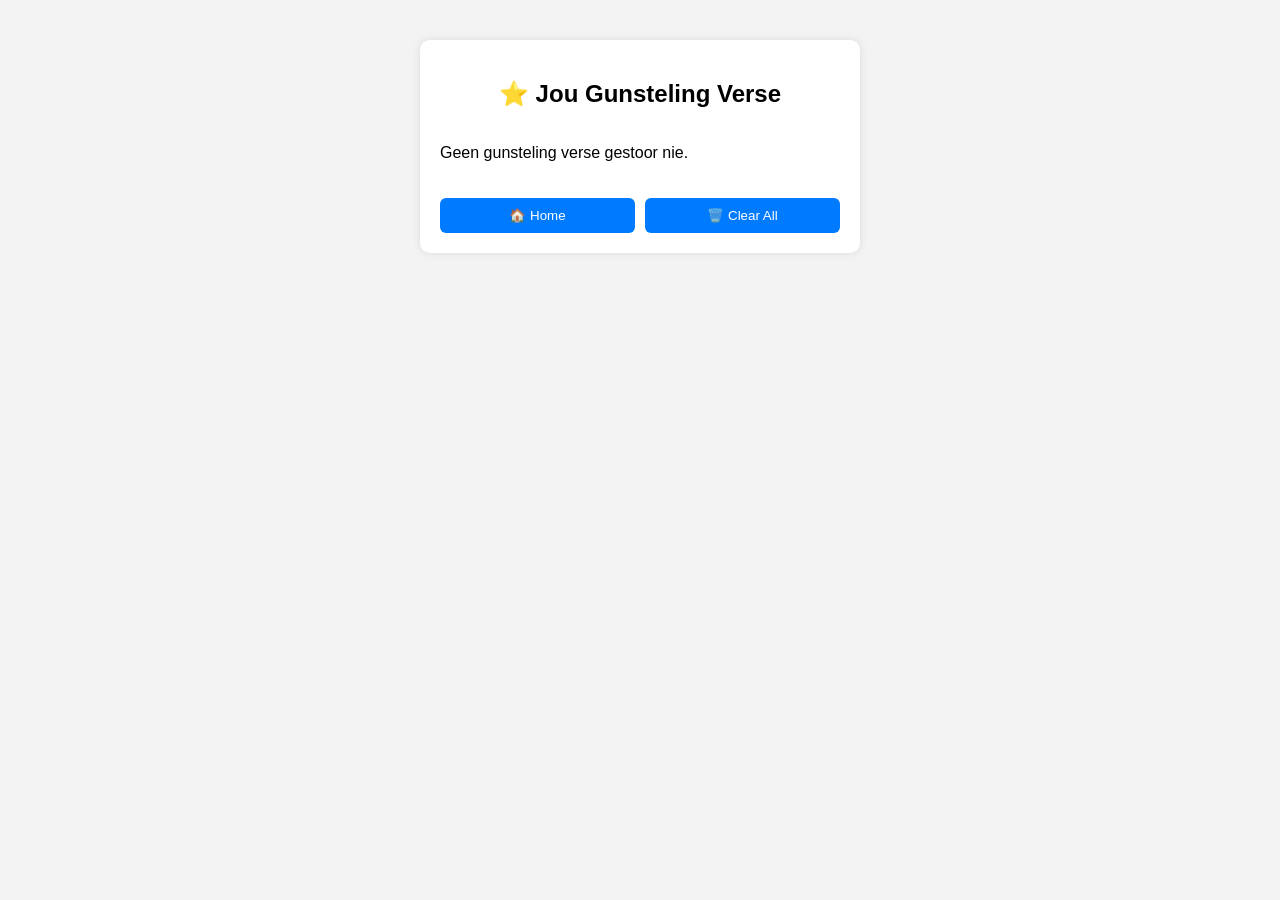
==== favorites.html @ 3d9cec84 "Add files via upload" ====
<!DOCTYPE html>
<html lang="af">
<head>
  <meta charset="UTF-8" />
  <meta name="viewport" content="width=device-width, initial-scale=1.0"/>
  <title>Gunsteling Verse</title>
  <style>
    body {
      font-family: Arial, sans-serif;
      background-color: #f3f3f3;
      display: flex;
      justify-content: center;
      align-items: flex-start;
      min-height: 100vh;
      margin: 0;
    }

    .page {
      background: white;
      padding: 20px;
      border-radius: 10px;
      box-shadow: 0 0 10px rgba(0, 0, 0, 0.1);
      width: 90%;
      max-width: 400px;
      margin-top: 40px;
    }

    h2 {
      text-align: center;
      margin-bottom: 20px;
    }

    .buttons-container {
      max-height: 350px;
      overflow-y: auto;
      display: flex;
      flex-direction: column;
      gap: 10px;
    }

    .favorite-item {
      background: #f9f9f9;
      border: 1px solid #ddd;
      padding: 10px;
      border-radius: 6px;
      position: relative;
    }

    .favorite-item strong {
      display: block;
      margin-bottom: 5px;
    }

    .delete-btn {
      position: absolute;
      top: 8px;
      right: 8px;
      background: transparent;
      border: none;
      color: #d11a2a;
      font-size: 18px;
      cursor: pointer;
    }

    .delete-btn:hover {
      color: #a7001f;
    }

    .favorites-footer {
      margin-top: 20px;
      display: flex;
      justify-content: space-between;
      gap: 10px;
    }

    .favorites-footer .button {
      flex: 1;
      padding: 10px;
      background-color: #007bff;
      color: white;
      border: none;
      border-radius: 6px;
      cursor: pointer;
    }

    .favorites-footer .button:hover {
      background-color: #0056b3;
    }

    .clear-btn {
      background-color: #dc3545;
    }

    .clear-btn:hover {
      background-color: #b02a37;
    }
  </style>
</head>
<body>
  <div id="favoritesContainer" class="page">
    <h2>⭐ Jou Gunsteling Verse</h2>
    <div id="favoritesList" class="buttons-container">
      <!-- Favorite verses will appear here -->
    </div>

    <div class="favorites-footer">
      <button class="button" onclick="window.location.href='index.html'">🏠 Home</button>
      <button class="button clear-btn" onclick="clearAllFavorites()">🗑️ Clear All</button>
    </div>
  </div>


  
  <script>
    function renderFavorites() {
      const list = document.getElementById("favoritesList");
      list.innerHTML = "";

      const favorites = JSON.parse(localStorage.getItem("favorites") || "[]");

      if (favorites.length === 0) {
        list.innerHTML = "<p>Geen gunsteling verse gestoor nie.</p>";
        return;
      }

      favorites.forEach((v, index) => {
        const item = document.createElement("div");
        item.className = "favorite-item";

        item.innerHTML = `
          <strong>${v.title}</strong>
          <span>${v.text}</span>
          <button class="delete-btn" onclick="deleteFavorite('${v.id}')">🗑️</button>
        `;

        list.appendChild(item);
      });
    }

    function deleteFavorite(id) {
      let favorites = JSON.parse(localStorage.getItem("favorites") || "[]");
      favorites = favorites.filter(v => v.id !== id);
      localStorage.setItem("favorites", JSON.stringify(favorites));
      renderFavorites();
    }

    function clearAllFavorites() {
      if (confirm("Is jy seker jy wil alle gunstelinge verwyder?")) {
        localStorage.removeItem("favorites");
        renderFavorites();
      }
    }

    document.addEventListener("DOMContentLoaded", renderFavorites);
  </script>
  
</body>
</html>
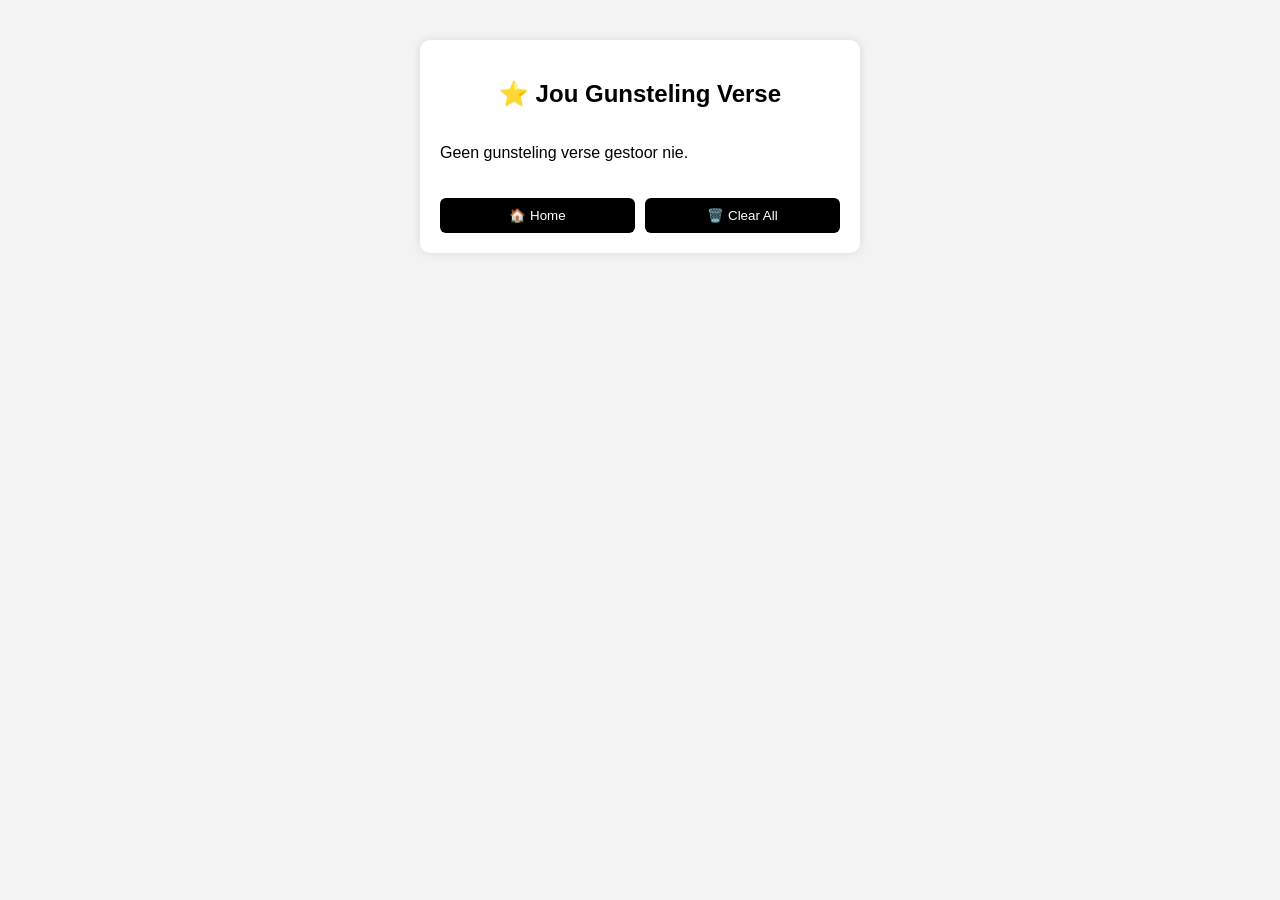
==== commit 314da68d: "Add files via upload" ====
--- a/favorites.html
+++ b/favorites.html
@@ -1,158 +1,364 @@
 <!DOCTYPE html>
 <html lang="af">
 <head>
-  <meta charset="UTF-8" />
-  <meta name="viewport" content="width=device-width, initial-scale=1.0"/>
-  <title>Gunsteling Verse</title>
-  <style>
-    body {
-      font-family: Arial, sans-serif;
-      background-color: #f3f3f3;
-      display: flex;
-      justify-content: center;
-      align-items: flex-start;
-      min-height: 100vh;
-      margin: 0;
-    }
-
-    .page {
-      background: white;
-      padding: 20px;
-      border-radius: 10px;
-      box-shadow: 0 0 10px rgba(0, 0, 0, 0.1);
-      width: 90%;
-      max-width: 400px;
-      margin-top: 40px;
-    }
-
-    h2 {
-      text-align: center;
-      margin-bottom: 20px;
-    }
-
-    .buttons-container {
-      max-height: 350px;
-      overflow-y: auto;
-      display: flex;
-      flex-direction: column;
-      gap: 10px;
-    }
-
-    .favorite-item {
-      background: #f9f9f9;
-      border: 1px solid #ddd;
-      padding: 10px;
-      border-radius: 6px;
-      position: relative;
-    }
-
-    .favorite-item strong {
-      display: block;
-      margin-bottom: 5px;
-    }
-
-    .delete-btn {
-      position: absolute;
-      top: 8px;
-      right: 8px;
-      background: transparent;
-      border: none;
-      color: #d11a2a;
-      font-size: 18px;
-      cursor: pointer;
-    }
-
-    .delete-btn:hover {
-      color: #a7001f;
-    }
-
-    .favorites-footer {
-      margin-top: 20px;
-      display: flex;
-      justify-content: space-between;
-      gap: 10px;
-    }
-
-    .favorites-footer .button {
-      flex: 1;
-      padding: 10px;
-      background-color: #007bff;
-      color: white;
-      border: none;
-      border-radius: 6px;
-      cursor: pointer;
-    }
-
-    .favorites-footer .button:hover {
-      background-color: #0056b3;
-    }
-
-    .clear-btn {
-      background-color: #dc3545;
-    }
-
-    .clear-btn:hover {
-      background-color: #b02a37;
-    }
-  </style>
+<meta charset="UTF-8" />
+<meta name="viewport" content="width=device-width, initial-scale=1" />
+<title>Gunsteling Verse Met Kleure</title>
+<style>
+  body {
+    font-family: Arial, sans-serif;
+    background-color: #f3f3f3;
+    display: flex;
+    justify-content: center;
+    align-items: flex-start;
+    min-height: 100vh;
+    margin: 0;
+  }
+  .page {
+    background: white;
+    padding: 20px;
+    border-radius: 10px;
+    box-shadow: 0 0 10px rgba(0,0,0,0.1);
+    width: 90%;
+    max-width: 400px;
+    margin-top: 40px;
+    max-height: 90vh;
+    overflow-y: auto;
+  }
+  h2 {
+    text-align: center;
+    margin-bottom: 20px;
+  }
+  .buttons-container {
+    display: flex;
+    flex-direction: column;
+    gap: 10px;
+  }
+  .favorite-item {
+    background: #f9f9f9;
+    border: 1px solid #ddd;
+    padding: 10px;
+    border-radius: 6px;
+    position: relative;
+    cursor: default;
+  }
+  .favorite-item strong {
+    display: block;
+    margin-bottom: 5px;
+  }
+  .delete-btn {
+    position: absolute;
+    bottom: 8px;
+    right: 5px;
+    background: transparent;
+    border: none;
+    color: #ff0000;
+    font-size: 18px;
+    cursor: pointer;
+  }
+  .delete-btn:hover {
+    color: #a7001f;
+  }
+  .favorites-footer {
+    margin-top: 20px;
+    display: flex;
+    justify-content: space-between;
+    gap: 10px;
+  }
+  .favorites-footer .button {
+    flex: 1;
+    padding: 10px;
+    background-color: #000;
+    color: white;
+    border: none;
+    border-radius: 6px;
+    cursor: pointer;
+  }
+  .favorites-footer .button:hover {
+    background-color: #838383;
+  }
+  .clear-btn {
+    background-color: #dc3545;
+  }
+  .clear-btn:hover {
+    background-color: #b02a37;
+  }
+  .favorite-buttons button {
+    margin-right: 5px;
+    padding: 4px 8px;
+    font-size: 14px;
+    border: none;
+    background: #000;
+    color: white;
+    border-radius: 4px;
+    cursor: pointer;
+  }
+  .favorite-buttons button:hover {
+    background: #707070;
+  }
+
+  /* Color palette popup */
+  #colorPalette {
+    position: fixed;
+    display: none;
+    background: white;
+    border: 1px solid #ccc;
+    border-radius: 6px;
+    padding: 5px;
+    box-shadow: 0 2px 10px rgba(0,0,0,0.2);
+    z-index: 1000;
+  }
+  #colorPalette button {
+    width: 24px;
+    height: 24px;
+    border: none;
+    margin: 3px;
+    border-radius: 50%;
+    cursor: pointer;
+  }
+
+  /* Marker button colored */
+  .highlight-btn {
+    position: relative;
+  }
+  .highlight-btn.color-yellow { background-color: #fff176; color: black; }
+  .highlight-btn.color-green { background-color: #a5d6a7; color: black; }
+  .highlight-btn.color-pink  { background-color: #f48fb1; color: black; }
+  .highlight-btn.color-blue  { background-color: #81d4fa; color: black; }
+  .highlight-btn.color-none  { background-color: #000; color: white; }
+</style>
 </head>
 <body>
-  <div id="favoritesContainer" class="page">
-    <h2>⭐ Jou Gunsteling Verse</h2>
-    <div id="favoritesList" class="buttons-container">
-      <!-- Favorite verses will appear here -->
-    </div>
-
-    <div class="favorites-footer">
-      <button class="button" onclick="window.location.href='index.html'">🏠 Home</button>
-      <button class="button clear-btn" onclick="clearAllFavorites()">🗑️ Clear All</button>
-    </div>
+<div id="favoritesContainer" class="page">
+  <h2>⭐ Jou Gunsteling Verse</h2>
+  <div id="favoritesList" class="buttons-container">
+    <!-- Favorite verses go here -->
   </div>
 
-
-  
-  <script>
-    function renderFavorites() {
-      const list = document.getElementById("favoritesList");
-      list.innerHTML = "";
-
-      const favorites = JSON.parse(localStorage.getItem("favorites") || "[]");
-
-      if (favorites.length === 0) {
-        list.innerHTML = "<p>Geen gunsteling verse gestoor nie.</p>";
-        return;
-      }
-
-      favorites.forEach((v, index) => {
-        const item = document.createElement("div");
-        item.className = "favorite-item";
-
-        item.innerHTML = `
-          <strong>${v.title}</strong>
-          <span>${v.text}</span>
-          <button class="delete-btn" onclick="deleteFavorite('${v.id}')">🗑️</button>
-        `;
-
-        list.appendChild(item);
+  <div class="favorites-footer">
+    <button class="button" onclick="window.location.href='index.html'">🏠 Home</button>
+    <button class="button clear-btn" onclick="clearAllFavorites()">🗑️ Clear All</button>
+  </div>
+</div>
+
+<!-- Color palette popup -->
+<div id="colorPalette">
+  <button data-color="yellow" style="background:#fff176;" title="Geel"></button>
+  <button data-color="green" style="background:#a5d6a7;" title="Groen"></button>
+  <button data-color="pink"  style="background:#f48fb1;" title="Pienk"></button>
+  <button data-color="blue"  style="background:#81d4fa;" title="Blou"></button>
+  <button data-color="none"  style="background:#000; color:white;" title="Verwyder merk">X</button>
+</div>
+
+<script>
+  const favoritesList = document.getElementById("favoritesList");
+  const colorPalette = document.getElementById("colorPalette");
+
+  // Load favorites & render
+  function renderFavorites() {
+    favoritesList.innerHTML = "";
+    let favorites = JSON.parse(localStorage.getItem("favorites") || "[]");
+    if (favorites.length === 0) {
+      favoritesList.innerHTML = "<p>Geen gunsteling verse gestoor nie.</p>";
+      return;
+    }
+
+    favorites.forEach(fav => {
+      const div = document.createElement("div");
+      div.className = "favorite-item";
+      div.id = fav.id;
+
+      // If highlight HTML exists, use that, else plain text
+      const verseHTML = fav.highlightedHTML || escapeHtml(fav.text);
+
+      // Determine button color class from saved highlightColor, else none
+      const btnColorClass = fav.highlightColor ? `color-${fav.highlightColor}` : "color-none";
+
+      div.innerHTML = `
+        <strong>${fav.title}</strong>
+        <span class="highlightable-text">${verseHTML}</span>
+        ${fav.note ? `<div class="note-text">📝 ${fav.note}</div>` : ""}
+        <div class="favorite-buttons">
+          <button class="open-btn">📖 Open</button>
+          <button class="highlight-btn ${btnColorClass}" title="Markeer & verander kleur">🖍️</button>
+          <button class="note-btn">📝</button>
+          <button class="delete-btn">🗑️</button>
+        </div>
+      `;
+
+      // Add event listeners
+      // Open scroll
+      div.querySelector(".open-btn").addEventListener("click", e => {
+        e.stopPropagation();
+        window.location.href = "index.html?scrollTo=" + encodeURIComponent(fav.id);
       });
-    }
-
-    function deleteFavorite(id) {
-      let favorites = JSON.parse(localStorage.getItem("favorites") || "[]");
-      favorites = favorites.filter(v => v.id !== id);
-      localStorage.setItem("favorites", JSON.stringify(favorites));
+
+      // Delete favorite
+      div.querySelector(".delete-btn").addEventListener("click", e => {
+        e.stopPropagation();
+        deleteFavorite(fav.id);
+      });
+
+      // Add or edit note
+      div.querySelector(".note-btn").addEventListener("click", e => {
+        e.stopPropagation();
+        const newNote = prompt("Skryf 'n nota vir hierdie vers:", fav.note || "");
+        if (newNote !== null) {
+          fav.note = newNote.trim();
+          saveFavorite(fav);
+          renderFavorites();
+        }
+      });
+
+      // Highlight button click
+      div.querySelector(".highlight-btn").addEventListener("click", e => {
+        e.stopPropagation();
+        openColorPalette(e.currentTarget, div, fav);
+      });
+
+      favoritesList.appendChild(div);
+    });
+  }
+
+  // Escape HTML special chars to prevent XSS if needed
+  function escapeHtml(text) {
+    return text.replace(/[&<>"']/g, function(m) {
+      return ({
+        '&': '&amp;',
+        '<': '&lt;',
+        '>': '&gt;',
+        '"': '&quot;',
+        "'": '&#39;'
+      })[m];
+    });
+  }
+
+  // Save favorite (update or add)
+  function saveFavorite(fav) {
+    let favorites = JSON.parse(localStorage.getItem("favorites") || "[]");
+    const idx = favorites.findIndex(f => f.id === fav.id);
+    if (idx !== -1) favorites[idx] = fav;
+    else favorites.push(fav);
+    localStorage.setItem("favorites", JSON.stringify(favorites));
+  }
+
+  // Delete favorite
+  function deleteFavorite(id) {
+    let favorites = JSON.parse(localStorage.getItem("favorites") || "[]");
+    favorites = favorites.filter(f => f.id !== id);
+    localStorage.setItem("favorites", JSON.stringify(favorites));
+    renderFavorites();
+  }
+
+  // Clear all favorites
+  function clearAllFavorites() {
+    if(confirm("Is jy seker jy wil alle gunstelinge verwyder?")) {
+      localStorage.removeItem("favorites");
       renderFavorites();
     }
-
-    function clearAllFavorites() {
-      if (confirm("Is jy seker jy wil alle gunstelinge verwyder?")) {
-        localStorage.removeItem("favorites");
+  }
+
+  // Open color palette near button
+  function openColorPalette(button, verseDiv, fav) {
+    // Save context so color picker knows which verse to edit
+    colorPalette.style.display = "block";
+
+    // Position popup near button
+    const rect = button.getBoundingClientRect();
+    colorPalette.style.top = (rect.bottom + window.scrollY + 5) + "px";
+    colorPalette.style.left = (rect.left + window.scrollX) + "px";
+
+    // Save current context in dataset for color buttons
+    colorPalette.dataset.verseId = fav.id;
+    colorPalette.dataset.verseDivId = verseDiv.id;
+
+    // Setup color buttons handlers
+    [...colorPalette.querySelectorAll("button")].forEach(btn => {
+      btn.onclick = () => {
+        const color = btn.dataset.color;
+
+        if (color === "none") {
+          // Remove highlights and highlightColor
+          fav.highlightColor = null;
+          fav.highlightedHTML = escapeHtml(fav.text);
+        } else {
+          // Highlight selected text or entire verse if no selection
+          highlightText(verseDiv, fav, color);
+        }
+
+        // Save favorite and rerender list
+        saveFavorite(fav);
         renderFavorites();
-      }
-    }
-
-    document.addEventListener("DOMContentLoaded", renderFavorites);
-  </script>
-  
+
+        // Hide palette
+        colorPalette.style.display = "none";
+      };
+    });
+  }
+
+  // Function to highlight selected text inside verseDiv with chosen color
+  function highlightText(verseDiv, fav, color) {
+    const textEl = verseDiv.querySelector(".highlightable-text");
+
+    const selection = window.getSelection();
+    if (!selection.rangeCount) {
+      // No text selected - highlight entire verse text as fallback
+      fav.highlightColor = color;
+      fav.highlightedHTML = `<mark style="background-color:${getColorCode(color)};">${escapeHtml(fav.text)}</mark>`;
+      return;
+    }
+    const range = selection.getRangeAt(0);
+
+    // Check selection inside textEl
+    if (!textEl.contains(range.commonAncestorContainer)) {
+      alert("Kies asseblief teks binne hierdie vers.");
+      return;
+    }
+
+    // Wrap selected text in mark with color
+    const selectedText = selection.toString();
+    if (!selectedText.trim()) {
+      alert("Maak asseblief 'n tekskeuse.");
+      return;
+    }
+
+    // Create a temporary element to hold selected HTML
+    const span = document.createElement("mark");
+    span.style.backgroundColor = getColorCode(color);
+    span.textContent = selectedText;
+
+    // Replace selected contents with colored mark
+    range.deleteContents();
+    range.insertNode(span);
+
+    // Save updated HTML
+    fav.highlightColor = color;
+    fav.highlightedHTML = textEl.innerHTML;
+
+    // Clear selection
+    selection.removeAllRanges();
+  }
+
+  // Map color names to actual hex codes
+  function getColorCode(colorName) {
+    switch(colorName) {
+      case "yellow": return "#fff176";
+      case "green":  return "#a5d6a7";
+      case "pink":   return "#f48fb1";
+      case "blue":   return "#81d4fa";
+      default:      return "transparent";
+    }
+  }
+
+  // Close color palette when clicking outside
+  document.addEventListener("click", (e) => {
+    if (!colorPalette.contains(e.target) && !e.target.classList.contains("highlight-btn")) {
+      colorPalette.style.display = "none";
+    }
+  });
+
+  // Initial render
+  renderFavorites();
+</script>
 </body>
 </html>
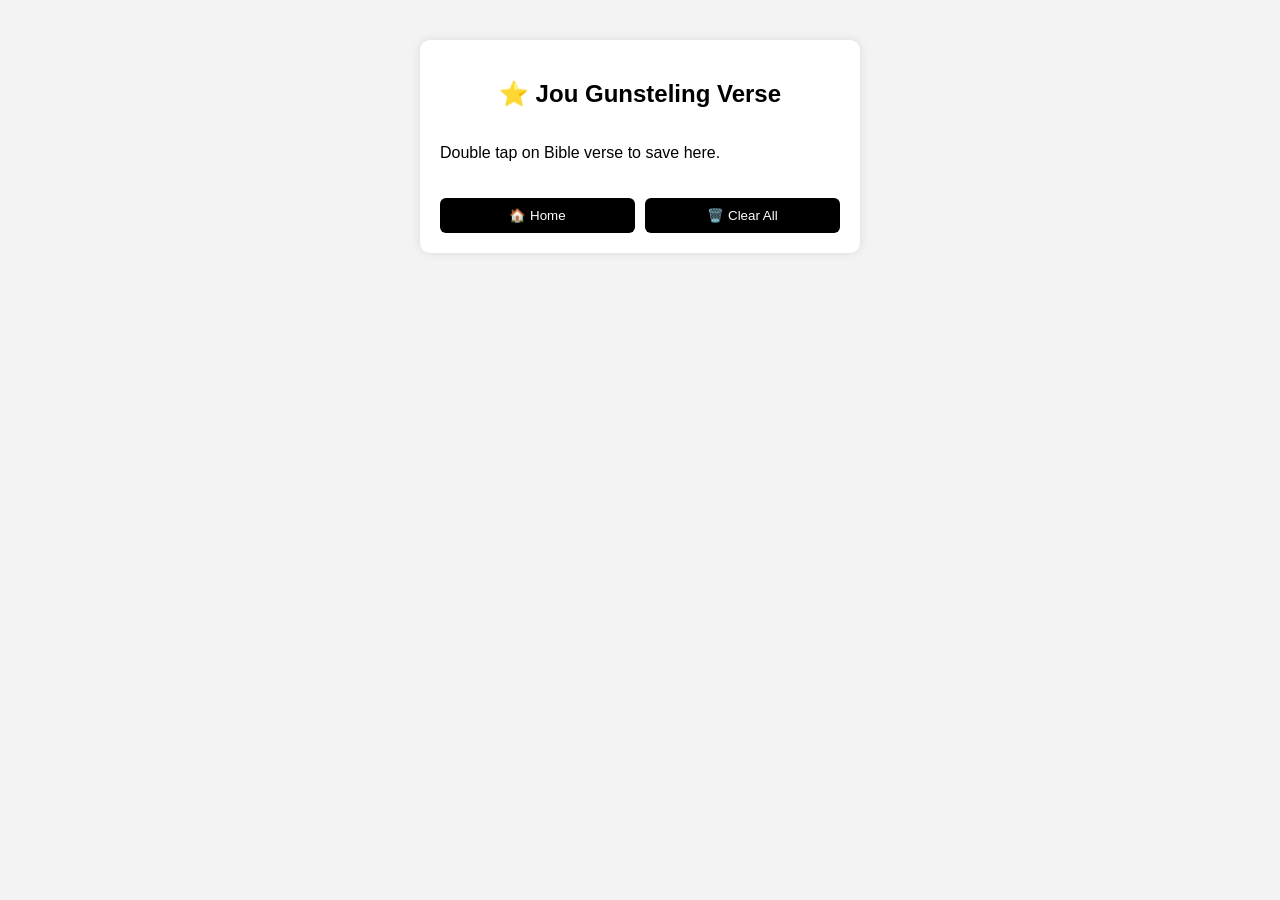
==== commit 99d6cfd3: "Add files via upload" ====
--- a/favorites.html
+++ b/favorites.html
@@ -121,6 +121,18 @@
   .highlight-btn {
     position: relative;
   }
+
+  .flash-highlight {
+  animation: flash 1s ease-in-out 3;
+}
+
+@keyframes flash {
+  0%   { background-color: #ffffcc; }
+  50%  { background-color: #ffeb3b; }
+  100% { background-color: transparent; }
+}
+
+
   .highlight-btn.color-yellow { background-color: #fff176; color: black; }
   .highlight-btn.color-green { background-color: #a5d6a7; color: black; }
   .highlight-btn.color-pink  { background-color: #f48fb1; color: black; }
@@ -159,7 +171,7 @@
     favoritesList.innerHTML = "";
     let favorites = JSON.parse(localStorage.getItem("favorites") || "[]");
     if (favorites.length === 0) {
-      favoritesList.innerHTML = "<p>Geen gunsteling verse gestoor nie.</p>";
+      favoritesList.innerHTML = "<p>Double tap on Bible verse to save here.</p>";
       return;
     }
 
@@ -359,6 +371,41 @@
 
   // Initial render
   renderFavorites();
+
+  
+  window.addEventListener("DOMContentLoaded", () => {
+  const newIdsRaw = sessionStorage.getItem("newFavoriteIds");
+  if (!newIdsRaw) return;
+
+  try {
+    const newIds = JSON.parse(newIdsRaw);
+    if (!Array.isArray(newIds)) return;
+
+    newIds.forEach((id, index) => {
+      const target = document.getElementById(id);
+      if (target) {
+        target.classList.add("flash-highlight");
+
+        // Scroll only to the first newly added favorite
+        if (index === 0) {
+          target.scrollIntoView({ behavior: "smooth", block: "center" });
+        }
+
+        setTimeout(() => {
+          target.classList.remove("flash-highlight");
+        }, 3000);
+      }
+    });
+  } catch (e) {
+    console.warn("Could not parse newFavoriteIds from sessionStorage");
+  }
+
+  sessionStorage.removeItem("newFavoriteIds");
+});
+
+
+
+
 </script>
 </body>
 </html>
